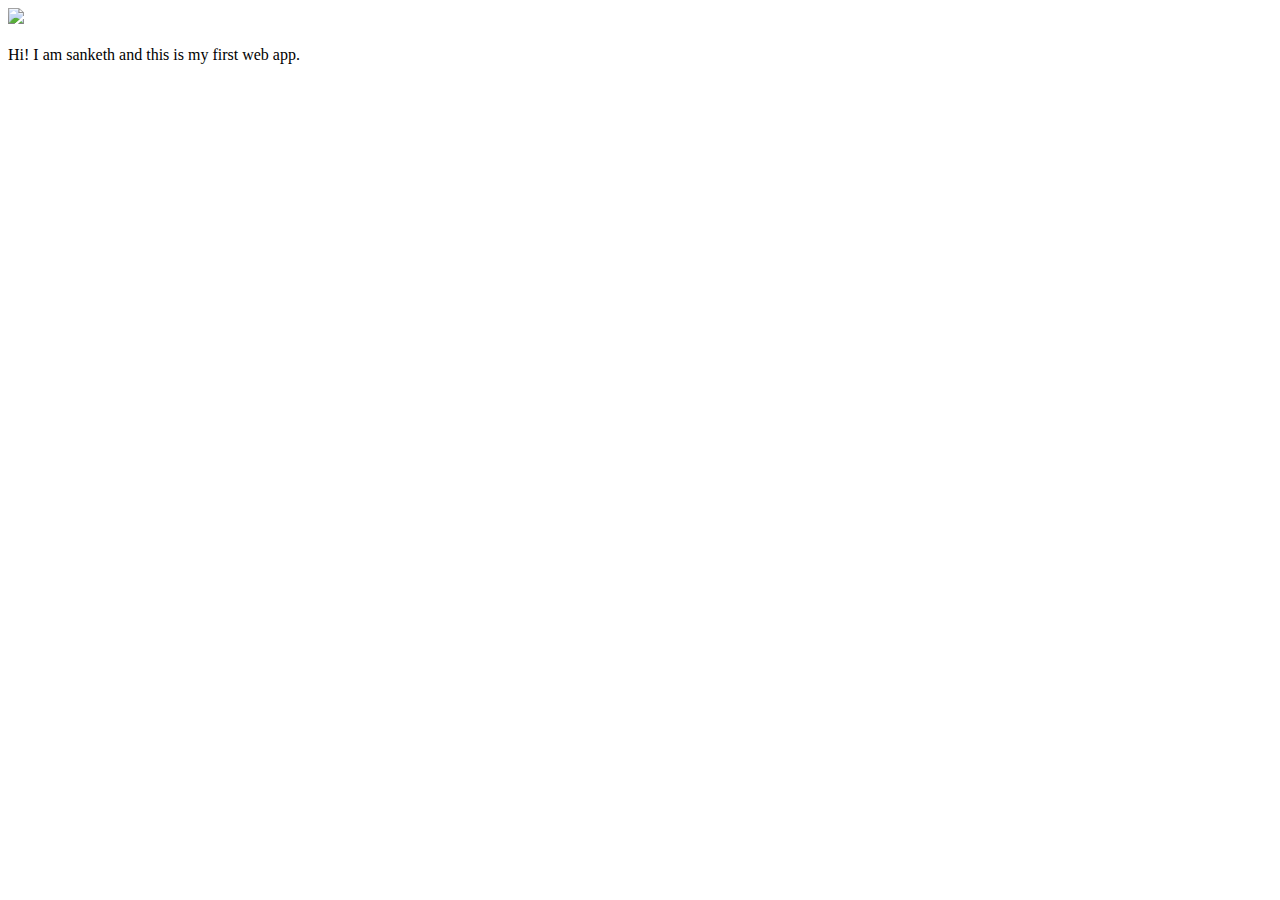
==== ui/index.html @ 0d57c1b0 "[imad-console] Updates ui/index.html" ====
<!doctype html>
<html>
    <head>
        <link href="/ui/style.css" rel="stylesheet" />
    </head>
    <body>
        <div class="center">
            <img src="/ui/madi.png" class="img-medium"/>
        </div>
        <br>
        <div class="center text-big bold">
            Hi! I am sanketh and this is my first web app.
        </div>
        <script type="text/javascript" src="/ui/main.js">
        </script>
    </body>
</html>
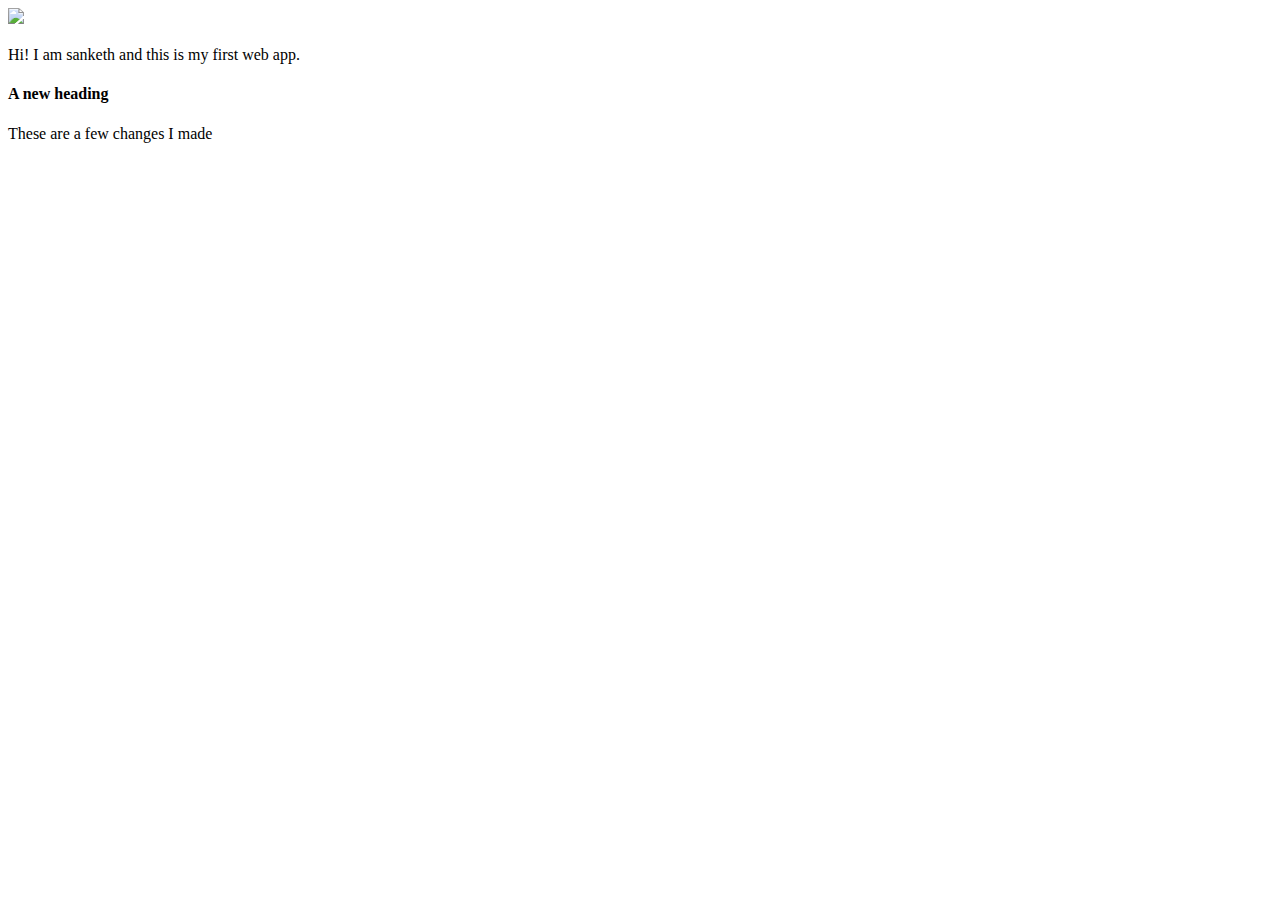
==== commit d80611ee: "Made some changes locally" ====
--- a/ui/index.html
+++ b/ui/index.html
@@ -10,6 +10,8 @@
         <br>
         <div class="center text-big bold">
             Hi! I am sanketh and this is my first web app.
+            <h4>A new heading</h4>
+            These are a few changes I made
         </div>
         <script type="text/javascript" src="/ui/main.js">
         </script>
